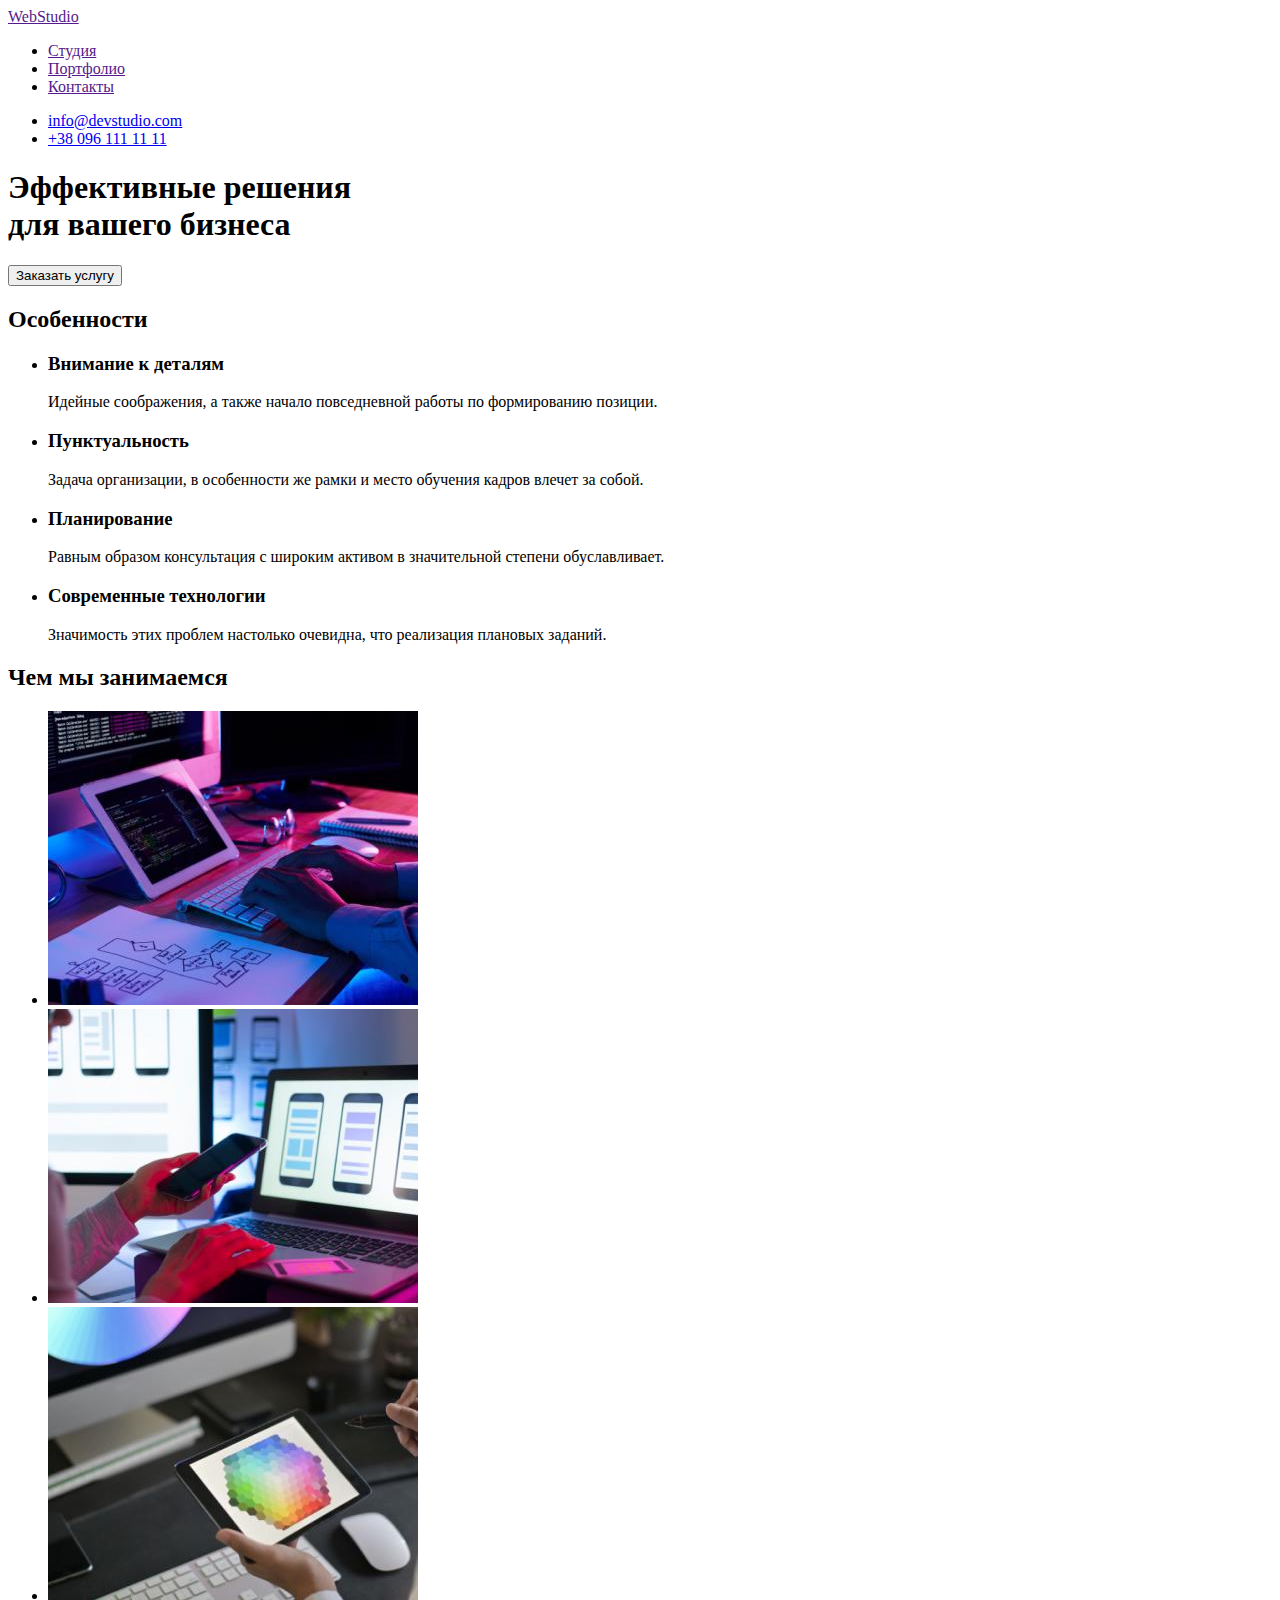
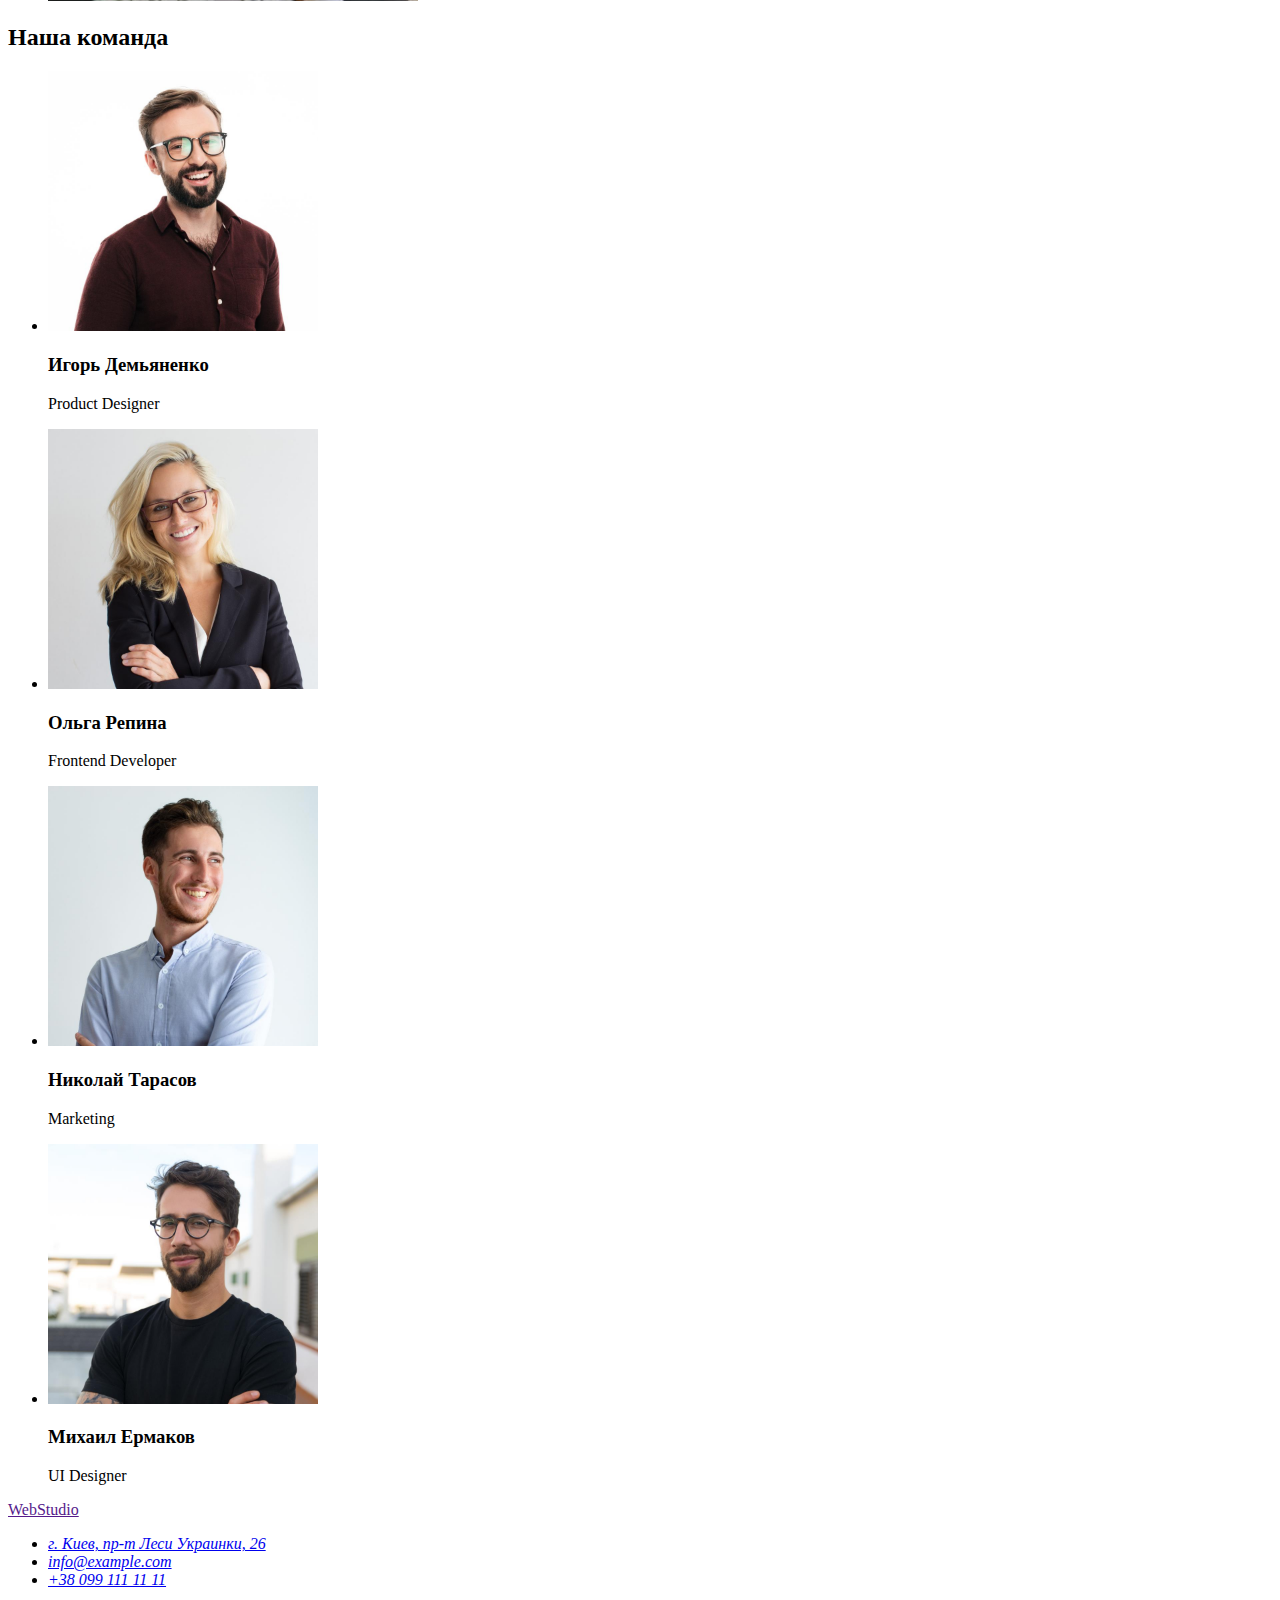
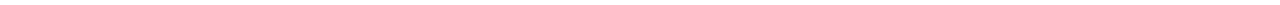
==== index.html @ 5c2616db "Добавляет файлы дз#1" ====
<!DOCTYPE html>
<html lang="ru">

<head>
    <meta charset="UTF-8">
    <meta http-equiv="X-UA-Compatible" content="IE=edge">
    <meta name="viewport" content="width=device-width, initial-scale=1.0">
    <title>WebStudio</title>
</head>

<body>

    <!--Header-->

    <header>

        <a href="">WebStudio</a>
        <nav>
            <ul>
                <li><a href="">Студия</a></li>
                <li><a href="">Портфолио</a></li>
                <li><a href="">Контакты</a></li>
            </ul>
        </nav>
        <ul>
            <li><a href="mailto:info@devstudio.com">info@devstudio.com</a></li>
            <li><a href="tel:+380961111111">+38 096 111 11 11</a></li>
        </ul>

    </header>

    <!--Main-->

    <main>

        <!--Баннер-->

        <section>
            <h1>Эффективные решения <br> для вашего бизнеса</h1>
            <button type="button">Заказать услугу</button>
        </section>

        <!--Особенности-->

        <section>
            <h2>Особенности</h2>
            <ul>
                <li>
                    <h3>Внимание к деталям</h3>
                    <p>Идейные соображения, а также начало повседневной работы по формированию позиции.</p>
                </li>
                <li>
                    <h3>Пунктуальность</h3>
                    <p>Задача организации, в особенности же рамки и место обучения кадров влечет за собой.</p>
                </li>
                <li>
                    <h3>Планирование</h3>
                    <p>Равным образом консультация с широким активом в значительной степени обуславливает.</p>
                </li>
                <li>
                    <h3>Современные технологии</h3>
                    <p>Значимость этих проблем настолько очевидна, что реализация плановых заданий.</p>
                </li>
            </ul>
        </section>

        <!--Чем мы занимаемся-->

        <section>

            <h2>Чем мы занимаемся</h2>
            <ul>
                <li>
                    <img src="./images/img1.jpg" alt="html code" width="370" height="294">
                </li>
                <li>
                    <img src="./images/img2.jpg" alt="notebook" width="370" height="294">
                </li>
                <li>
                    <img src="./images/img3.jpg" alt="image on tablet" width="370" height="294">
                </li>
            </ul>

        </section>

        <!--Наша Команда-->

        <section>
            <h2>Наша команда</h2>
            <ul>
                <li>
                    <img src="./images/tm1.jpg" alt="Team Member 1" width="270" height="260">
                    <h3>Игорь Демьяненко</h3>
                    <p lang="en">Product Designer</p>
                </li>
                <li>
                    <img src="./images/tm2.jpg" alt="Team Member 2" width="270" height="260">
                    <h3>Ольга Репина</h3>
                    <p lang="en">Frontend Developer</p>
                </li>
                <li>
                    <img src="./images/tm3.jpg" alt="Team Member 3" width="270" height="260">
                    <h3>Николай Тарасов</h3>
                    <p lang="en">Marketing</p>
                </li>
                <li>
                    <img src="./images/tm4.jpg" alt="Team Member 4" width="270" height="260">
                    <h3>Михаил Ермаков</h3>
                    <p lang="en">UI Designer</p>
                </li>
            </ul>
        </section>
    </main>

    <!--Footer-->

    <footer>

        <a href="">WebStudio</a>
        <address>
            <ul>
                <li><a href="https://goo.gl/maps/haABjZdnL3CjeKai8" target="_blank" rel="noopener noreferrer">
                        г. Киев, пр-т Леси Украинки, 26</a></li>
                <li><a href="mailto:info@example.com">info@example.com</a></li>
                <li><a href="tel:+380991111111">+38 099 111 11 11</a></li>
            </ul>

        </address>

    </footer>

</body>

</html>
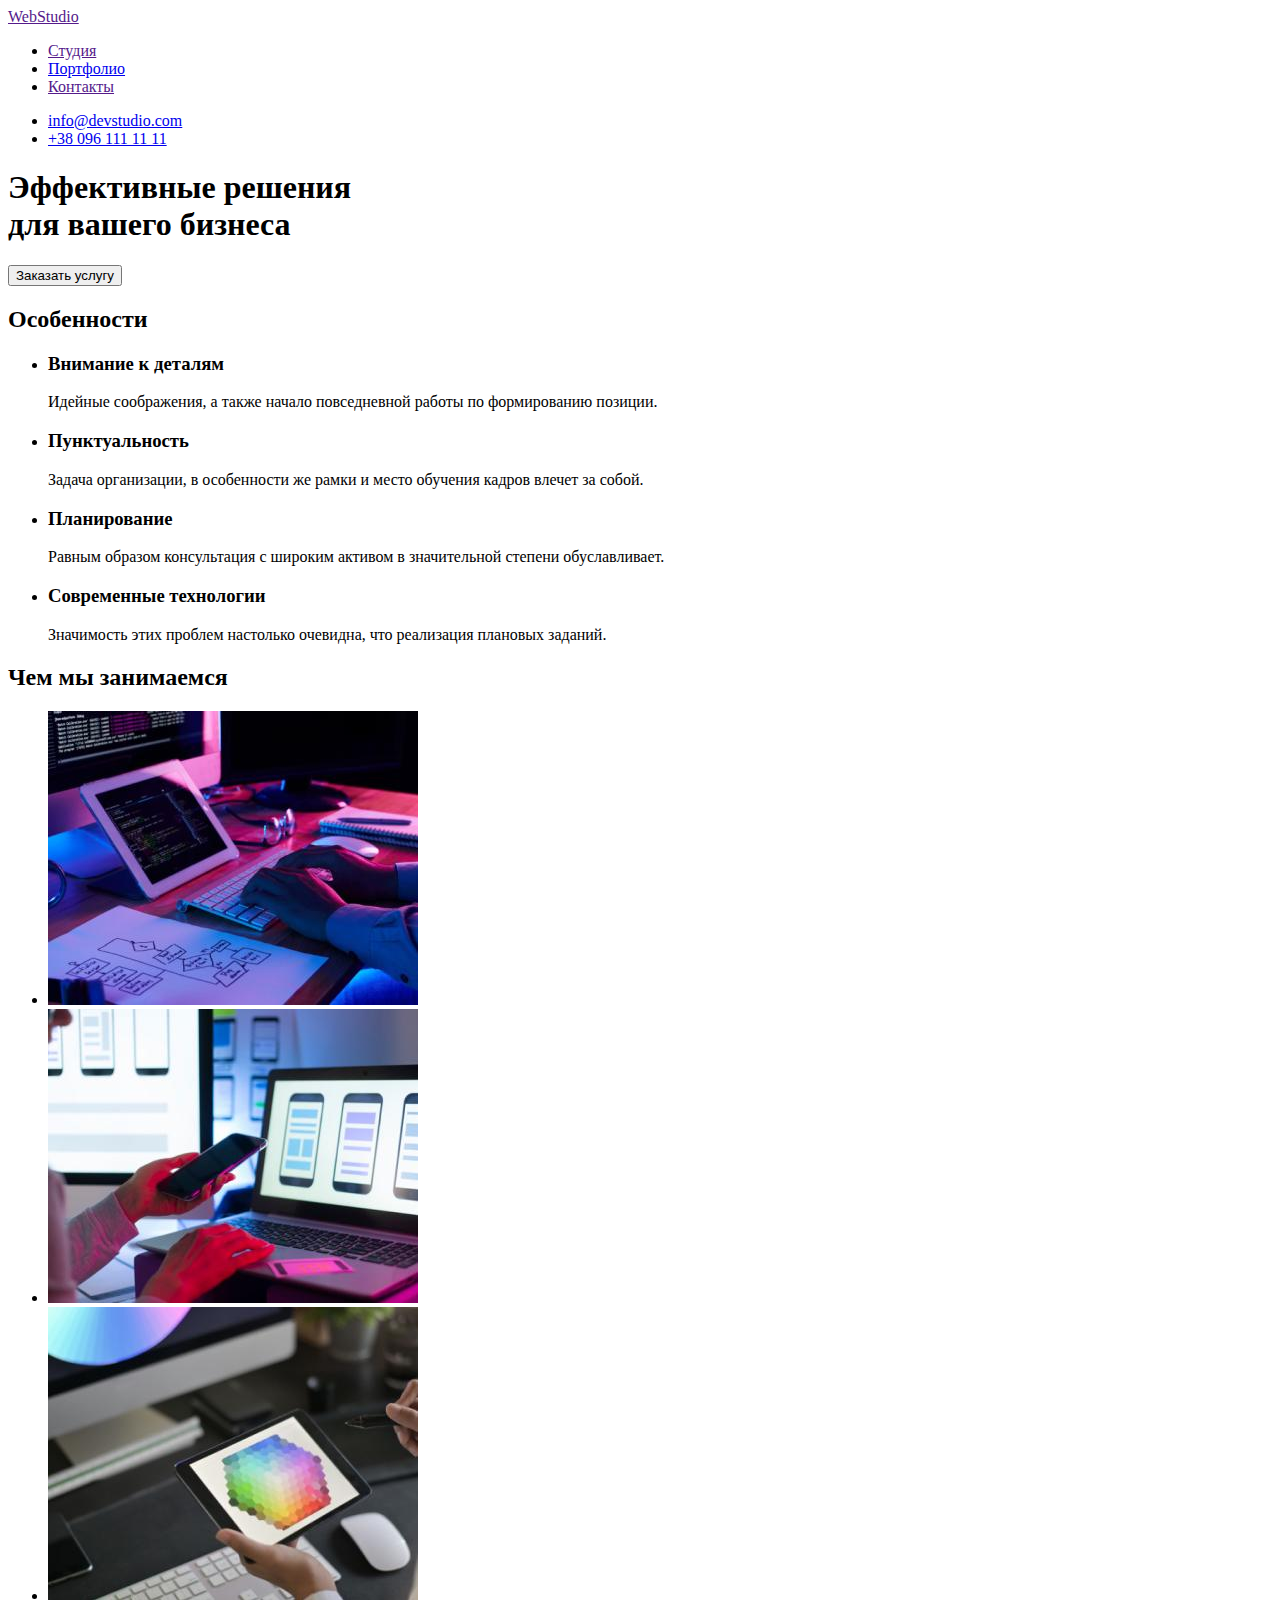
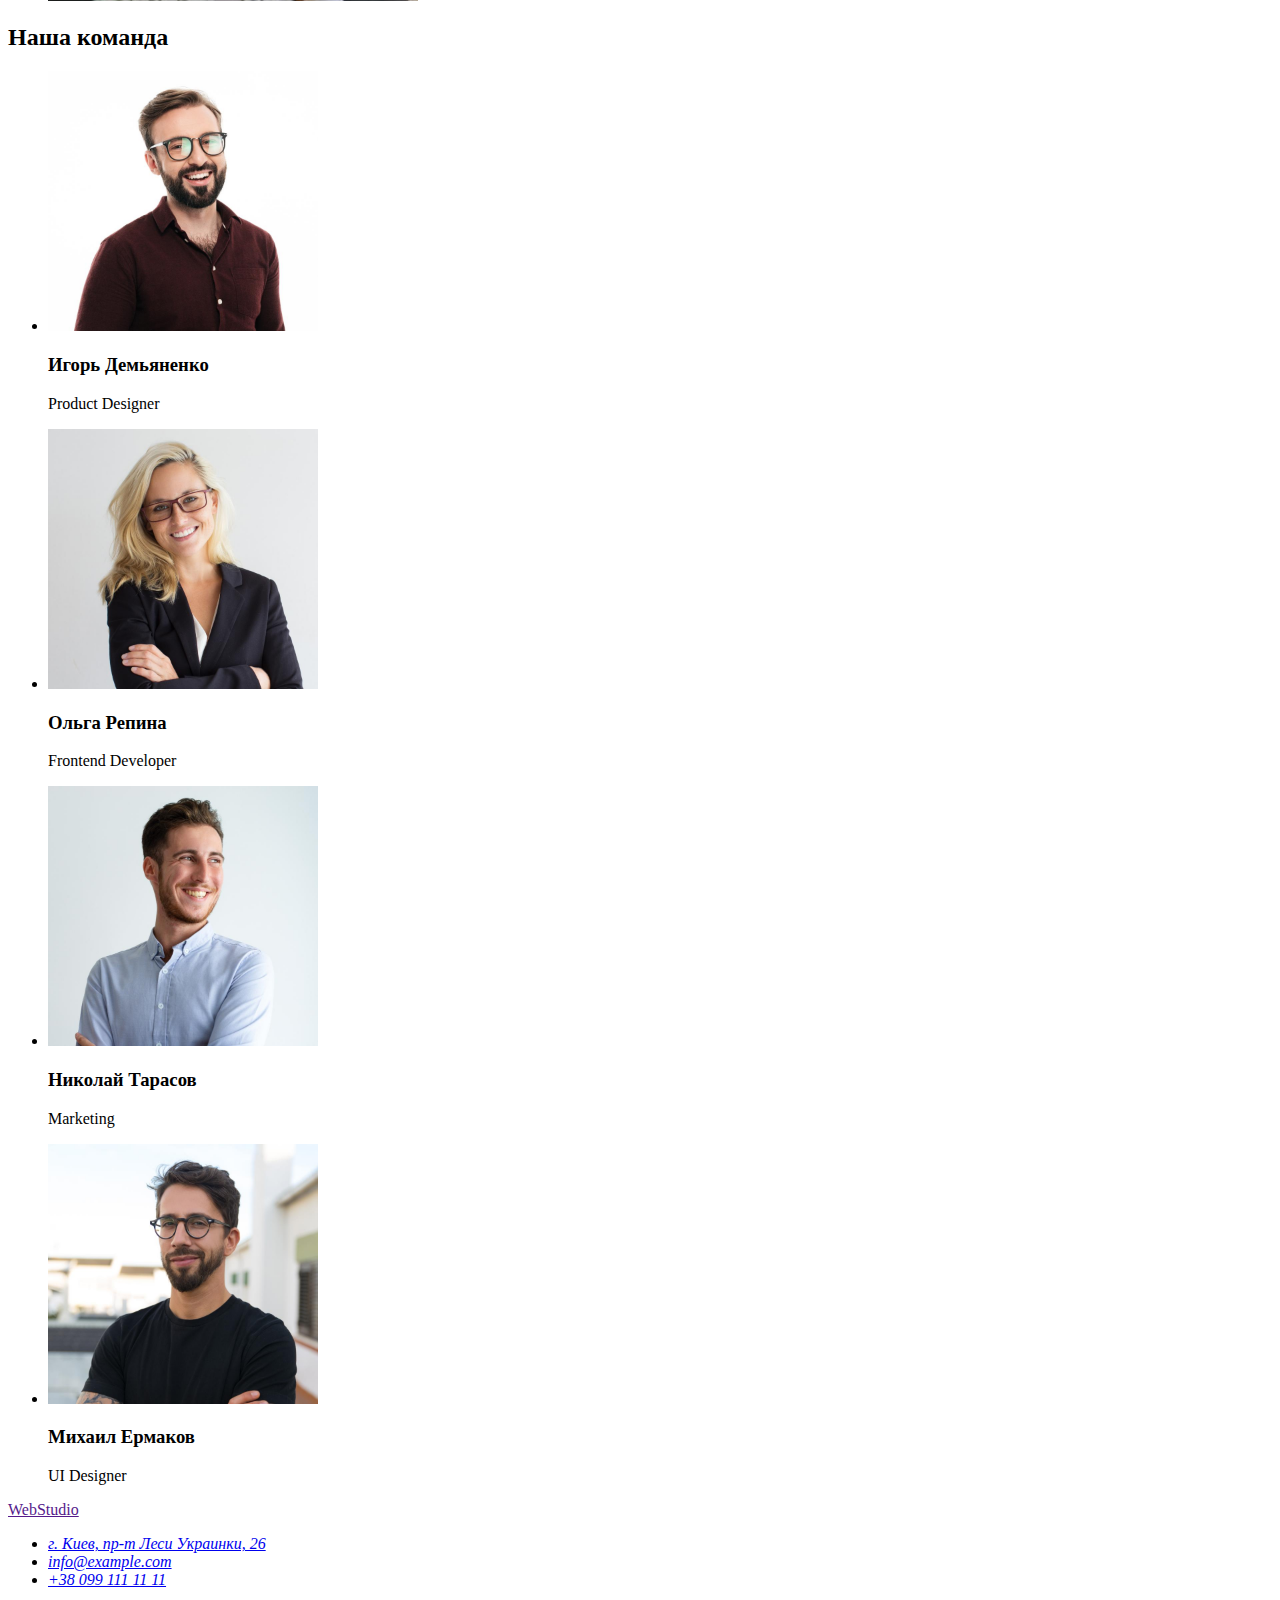
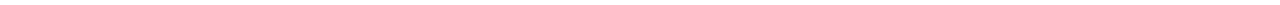
==== commit 7e3920da: "Добавляет portfolio" ====
--- a/index.html
+++ b/index.html
@@ -6,6 +6,7 @@
     <meta http-equiv="X-UA-Compatible" content="IE=edge">
     <meta name="viewport" content="width=device-width, initial-scale=1.0">
     <title>WebStudio</title>
+    <link rel="stylesheet" href="./css/styles.css">
 </head>
 
 <body>
@@ -18,7 +19,7 @@
         <nav>
             <ul>
                 <li><a href="">Студия</a></li>
-                <li><a href="">Портфолио</a></li>
+                <li><a href="./portfolio.html">Портфолио</a></li>
                 <li><a href="">Контакты</a></li>
             </ul>
         </nav>
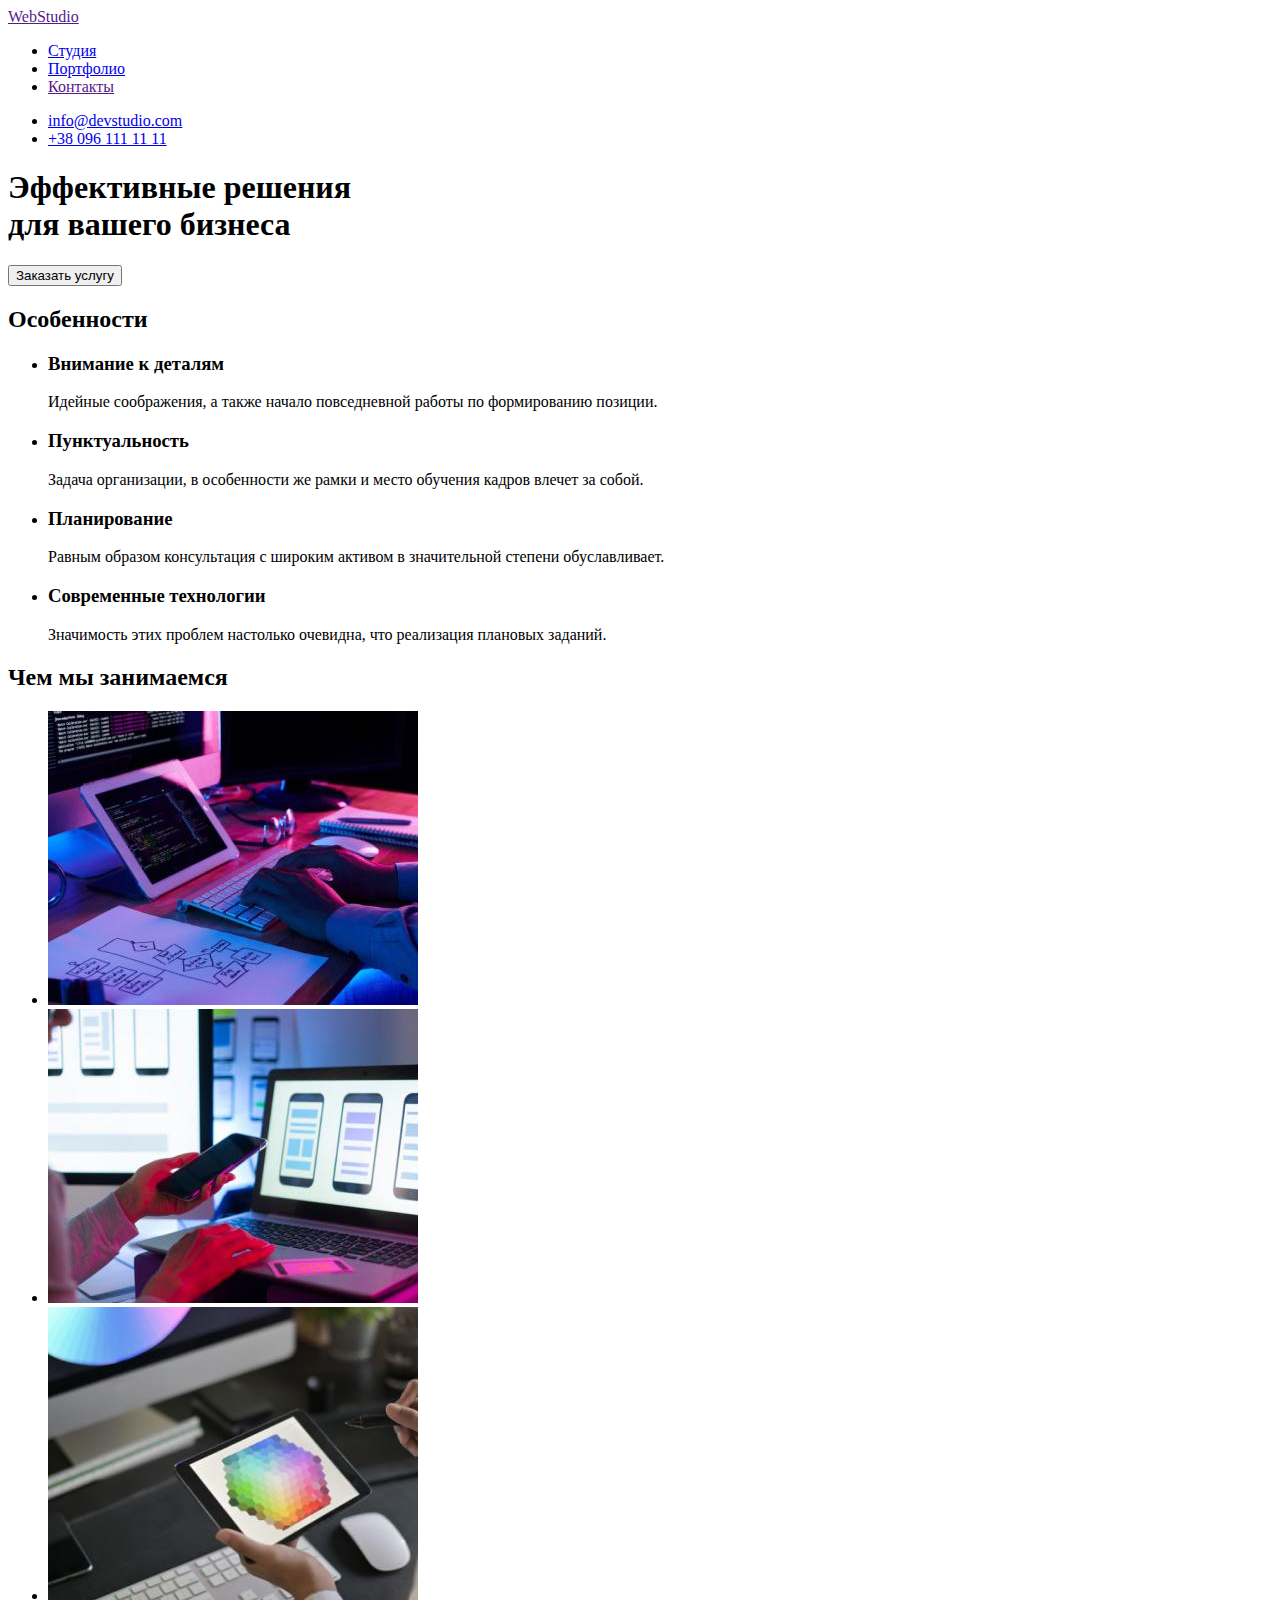
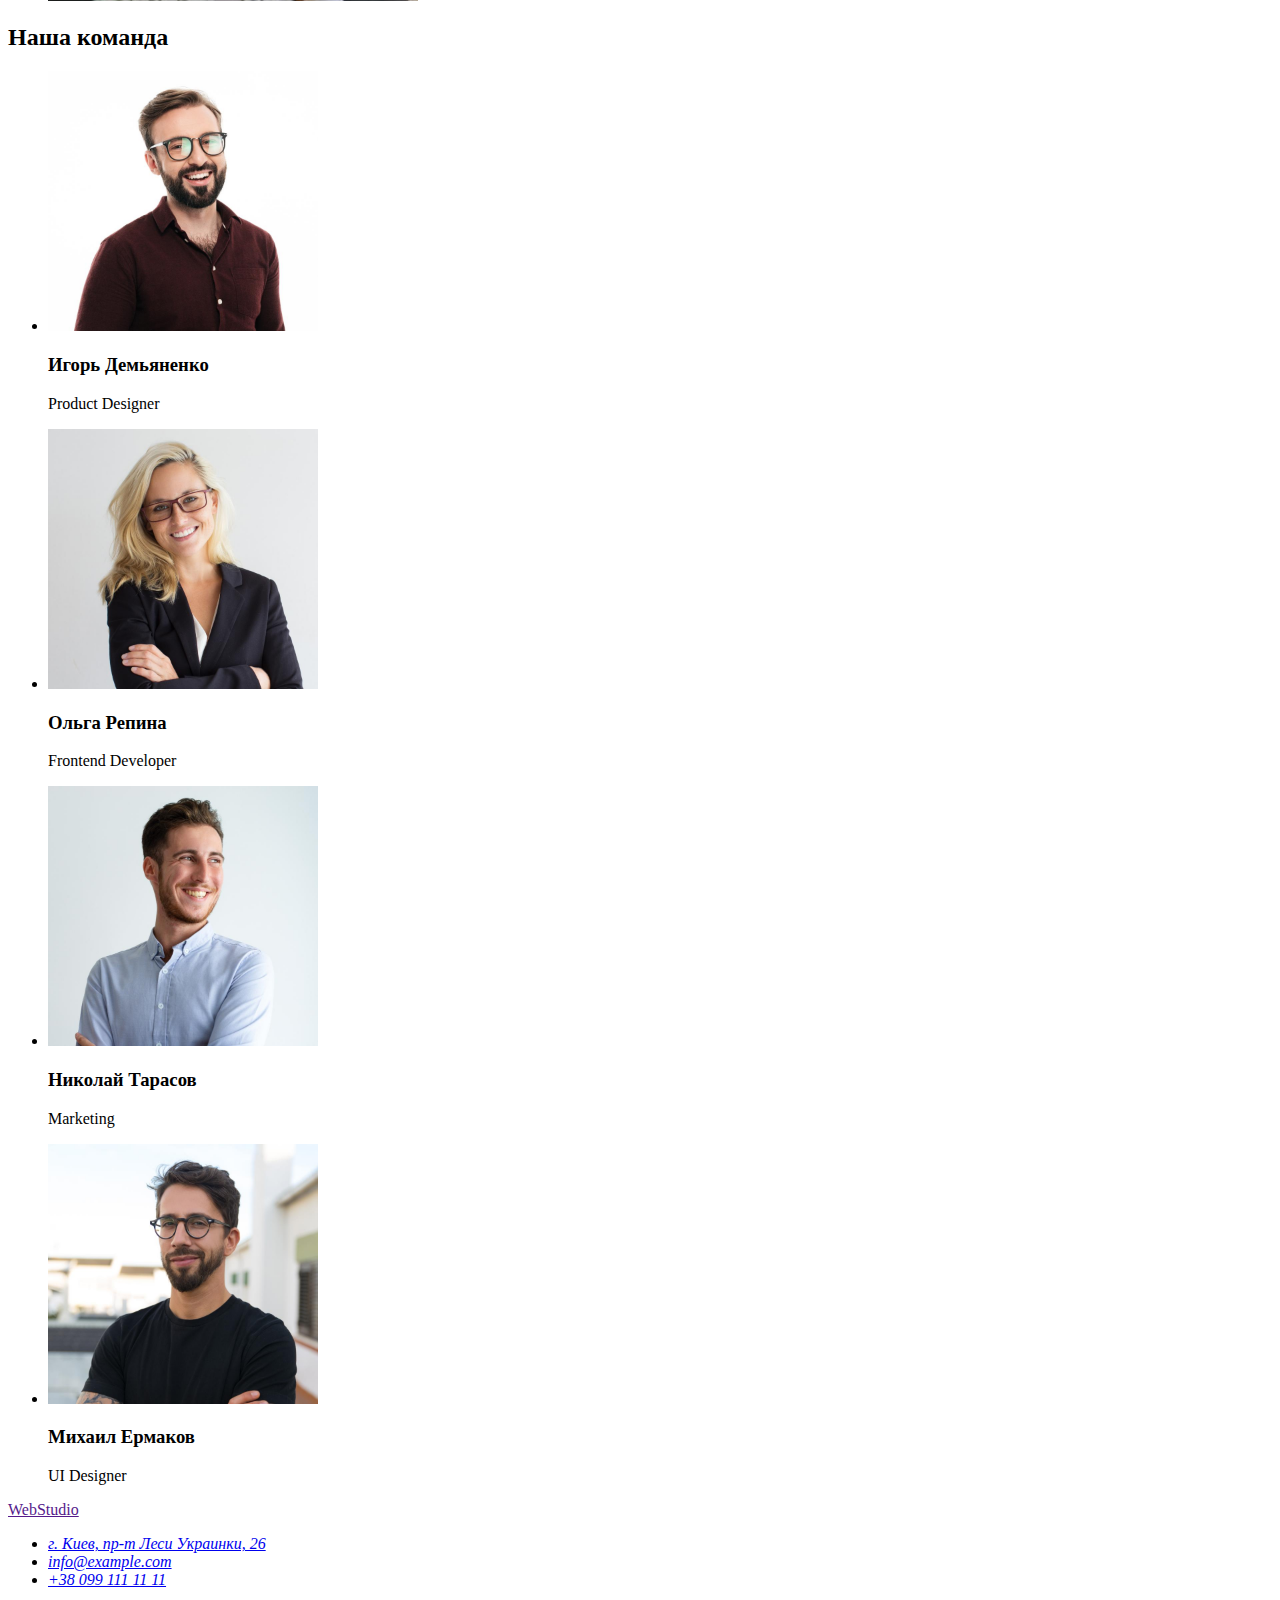
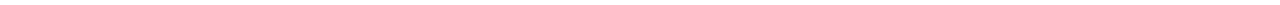
==== commit 0064851f: "Добавляет portfolio.html" ====
--- a/index.html
+++ b/index.html
@@ -1,24 +1,24 @@
 <!DOCTYPE html>
 <html lang="ru">
-
 <head>
     <meta charset="UTF-8">
     <meta http-equiv="X-UA-Compatible" content="IE=edge">
     <meta name="viewport" content="width=device-width, initial-scale=1.0">
     <title>WebStudio</title>
+    <link rel="preconnect" href="https://fonts.googleapis.com">
+    <link rel="preconnect" href="https://fonts.gstatic.com" crossorigin>
+    <link
+        href="https://fonts.googleapis.com/css2?family=Raleway:wght@700&family=Roboto:wght@400;500;700;900&display=swap"
+        rel="stylesheet">
     <link rel="stylesheet" href="./css/styles.css">
 </head>
-
 <body>
-
     <!--Header-->
-
     <header>
-
         <a href="">WebStudio</a>
         <nav>
             <ul>
-                <li><a href="">Студия</a></li>
+                <li><a href="./index.html">Студия</a></li>
                 <li><a href="./portfolio.html">Портфолио</a></li>
                 <li><a href="">Контакты</a></li>
             </ul>
@@ -27,22 +27,15 @@
             <li><a href="mailto:info@devstudio.com">info@devstudio.com</a></li>
             <li><a href="tel:+380961111111">+38 096 111 11 11</a></li>
         </ul>
-
     </header>
-
     <!--Main-->
-
     <main>
-
         <!--Баннер-->
-
         <section>
             <h1>Эффективные решения <br> для вашего бизнеса</h1>
             <button type="button">Заказать услугу</button>
         </section>
-
         <!--Особенности-->
-
         <section>
             <h2>Особенности</h2>
             <ul>
@@ -64,11 +57,8 @@
                 </li>
             </ul>
         </section>
-
         <!--Чем мы занимаемся-->
-
         <section>
-
             <h2>Чем мы занимаемся</h2>
             <ul>
                 <li>
@@ -81,11 +71,8 @@
                     <img src="./images/img3.jpg" alt="image on tablet" width="370" height="294">
                 </li>
             </ul>
-
         </section>
-
         <!--Наша Команда-->
-
         <section>
             <h2>Наша команда</h2>
             <ul>
@@ -112,11 +99,8 @@
             </ul>
         </section>
     </main>
-
     <!--Footer-->
-
     <footer>
-
         <a href="">WebStudio</a>
         <address>
             <ul>
@@ -125,11 +109,7 @@
                 <li><a href="mailto:info@example.com">info@example.com</a></li>
                 <li><a href="tel:+380991111111">+38 099 111 11 11</a></li>
             </ul>
-
         </address>
-
     </footer>
-
 </body>
-
 </html>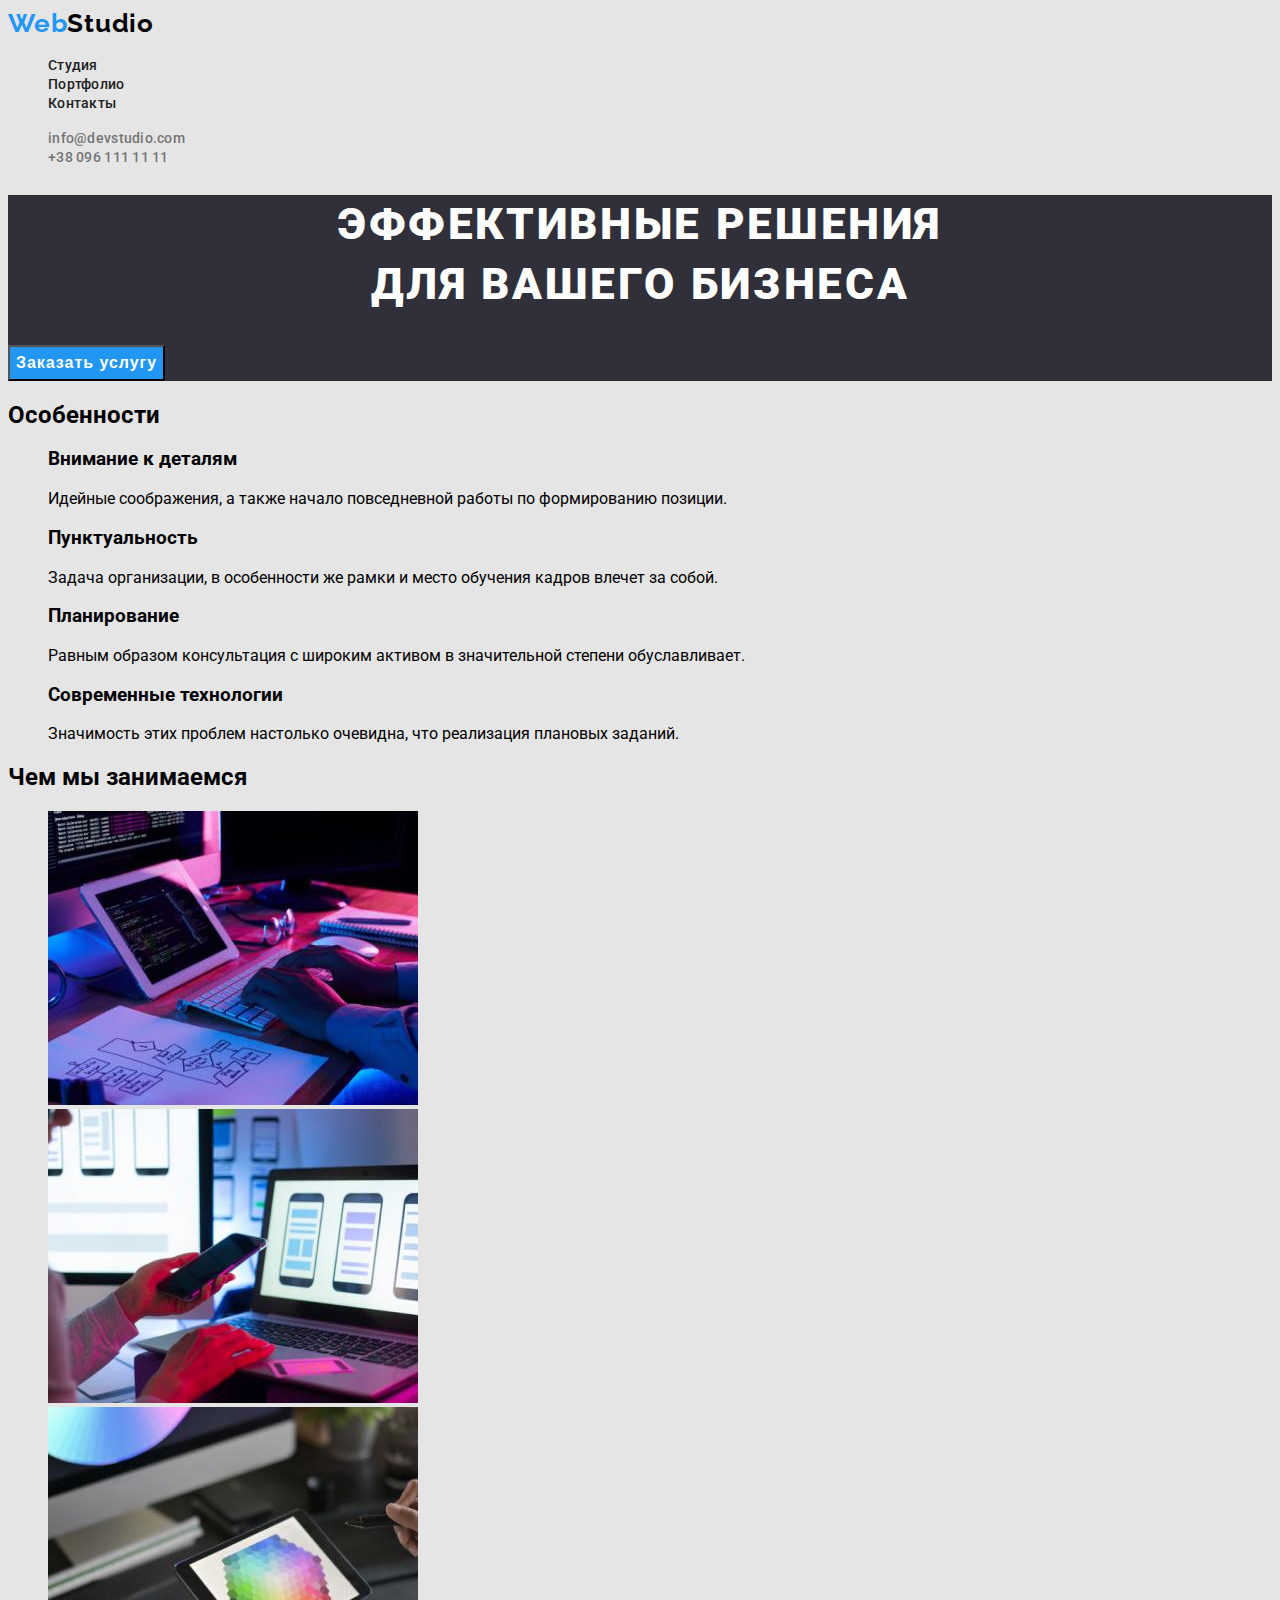
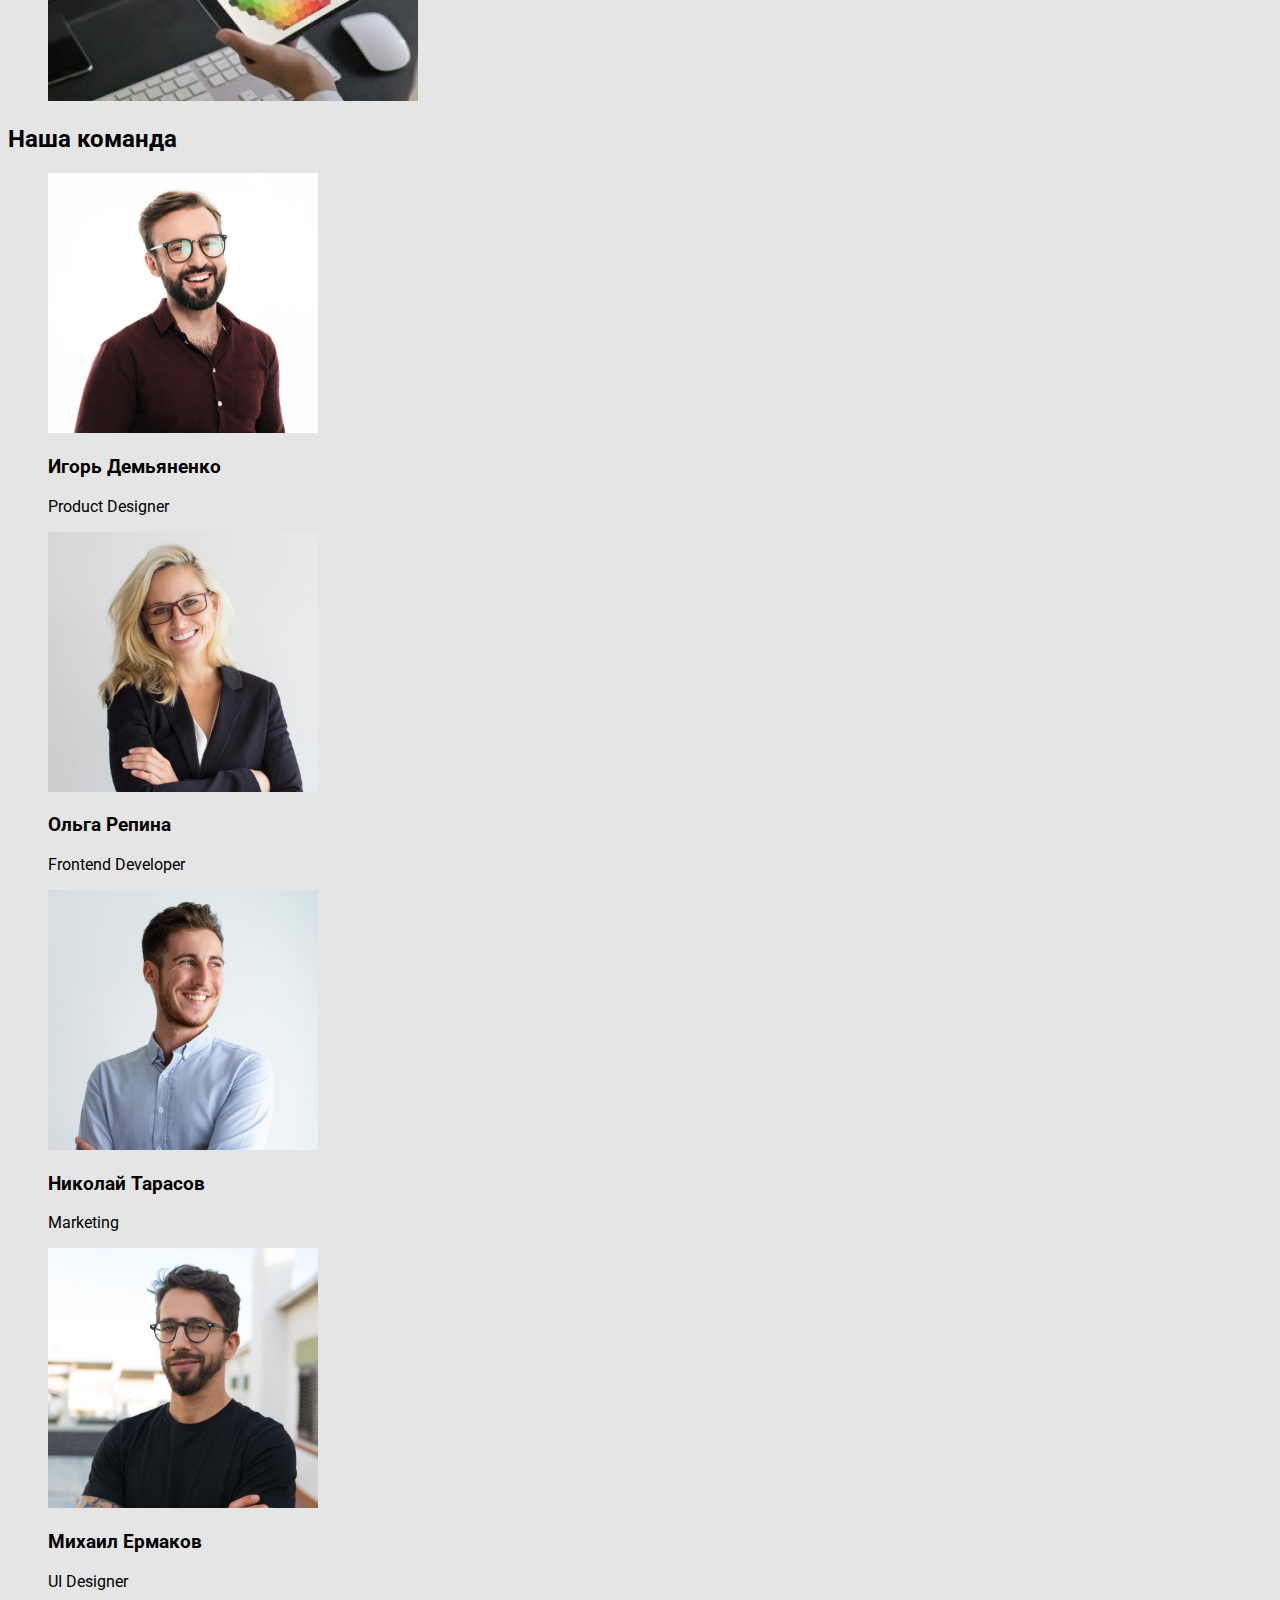
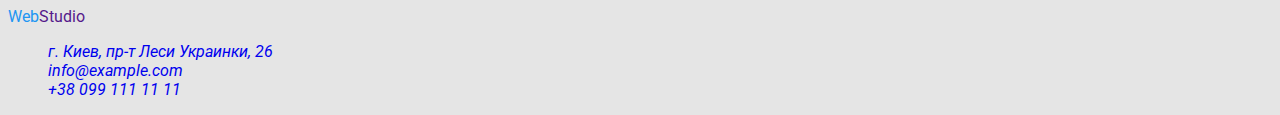
==== commit 11ab9727: "Добавляет css" ====
--- a/index.html
+++ b/index.html
@@ -1,5 +1,6 @@
 <!DOCTYPE html>
 <html lang="ru">
+
 <head>
     <meta charset="UTF-8">
     <meta http-equiv="X-UA-Compatible" content="IE=edge">
@@ -12,104 +13,112 @@
         rel="stylesheet">
     <link rel="stylesheet" href="./css/styles.css">
 </head>
+
 <body>
     <!--Header-->
     <header>
-        <a href="">WebStudio</a>
-        <nav>
-            <ul>
-                <li><a href="./index.html">Студия</a></li>
-                <li><a href="./portfolio.html">Портфолио</a></li>
-                <li><a href="">Контакты</a></li>
+        <a href="" class="header-logo link"><span class="logo-accent">Web</span>Studio</a>
+        <nav class="header-nav">
+            <ul class="header-list list">
+                <li class="header-item"><a href="./index.html" class="header-link link">Студия</a></li>
+                <li class="header-item"><a href="./portfolio.html" class="header-link link">Портфолио</a></li>
+                <li class="header-item"><a href="" class="header-link link">Контакты</a></li>
             </ul>
         </nav>
-        <ul>
-            <li><a href="mailto:info@devstudio.com">info@devstudio.com</a></li>
-            <li><a href="tel:+380961111111">+38 096 111 11 11</a></li>
+        <ul class="header-list list">
+            <li><a class="header-mail link" href="mailto:info@devstudio.com">info@devstudio.com</a></li>
+            <li><a class="header-tel link" href="tel:+380961111111">+38 096 111 11 11</a></li>
         </ul>
     </header>
     <!--Main-->
     <main>
         <!--Баннер-->
-        <section>
-            <h1>Эффективные решения <br> для вашего бизнеса</h1>
-            <button type="button">Заказать услугу</button>
+        <section class="hero">
+            <h1 class="hero-title">Эффективные решения <br> для вашего бизнеса</h1>
+            <button type="button" class="hero-btn">Заказать услугу</button>
         </section>
         <!--Особенности-->
-        <section>
-            <h2>Особенности</h2>
-            <ul>
-                <li>
-                    <h3>Внимание к деталям</h3>
-                    <p>Идейные соображения, а также начало повседневной работы по формированию позиции.</p>
+        <section class="features">
+            <h2 class="visually-hidden">Особенности</h2>
+            <ul class="features-list list">
+                <li class="features-item">
+                    <h3 class="features-title">Внимание к деталям</h3>
+                    <p class="features-text">Идейные соображения, а также начало повседневной работы по формированию
+                        позиции.</p>
                 </li>
-                <li>
-                    <h3>Пунктуальность</h3>
-                    <p>Задача организации, в особенности же рамки и место обучения кадров влечет за собой.</p>
+                <li class="features-item">
+                    <h3 class="features-title">Пунктуальность</h3>
+                    <p class="features-text">Задача организации, в особенности же рамки и место обучения кадров влечет
+                        за собой.</p>
                 </li>
-                <li>
-                    <h3>Планирование</h3>
-                    <p>Равным образом консультация с широким активом в значительной степени обуславливает.</p>
+                <li class="features-item">
+                    <h3 class="features-title">Планирование</h3>
+                    <p class="features-text">Равным образом консультация с широким активом в значительной степени
+                        обуславливает.</p>
                 </li>
-                <li>
-                    <h3>Современные технологии</h3>
-                    <p>Значимость этих проблем настолько очевидна, что реализация плановых заданий.</p>
+                <li class="features-item">
+                    <h3 class="features-title">Современные технологии</h3>
+                    <p class="features-text">Значимость этих проблем настолько очевидна, что реализация плановых
+                        заданий.</p>
                 </li>
             </ul>
         </section>
         <!--Чем мы занимаемся-->
-        <section>
-            <h2>Чем мы занимаемся</h2>
-            <ul>
-                <li>
+        <section class="about">
+            <h2 class="about-title">Чем мы занимаемся</h2>
+            <ul class="about-list list">
+                <li class="about-item">
                     <img src="./images/img1.jpg" alt="html code" width="370" height="294">
                 </li>
-                <li>
+                <li class="about-item">
                     <img src="./images/img2.jpg" alt="notebook" width="370" height="294">
                 </li>
-                <li>
+                <li class="about-item">
                     <img src="./images/img3.jpg" alt="image on tablet" width="370" height="294">
                 </li>
             </ul>
         </section>
         <!--Наша Команда-->
-        <section>
-            <h2>Наша команда</h2>
-            <ul>
-                <li>
+        <section class="team">
+            <h2 class="team-title">Наша команда</h2>
+            <ul class="team-list list">
+                <li class="team-item">
                     <img src="./images/tm1.jpg" alt="Team Member 1" width="270" height="260">
-                    <h3>Игорь Демьяненко</h3>
-                    <p lang="en">Product Designer</p>
+                    <h3 class="team-subtitle">Игорь Демьяненко</h3>
+                    <p lang="en" class="team-text">Product Designer</p>
                 </li>
-                <li>
+                <li class="team-item">
                     <img src="./images/tm2.jpg" alt="Team Member 2" width="270" height="260">
-                    <h3>Ольга Репина</h3>
-                    <p lang="en">Frontend Developer</p>
+                    <h3 class="team-subtitle">Ольга Репина</h3>
+                    <p lang="en" class="team-text">Frontend Developer</p>
                 </li>
-                <li>
+                <li class="team-item">
                     <img src="./images/tm3.jpg" alt="Team Member 3" width="270" height="260">
-                    <h3>Николай Тарасов</h3>
-                    <p lang="en">Marketing</p>
+                    <h3 class="team-subtitle">Николай Тарасов</h3>
+                    <p lang="en" class="team-text">Marketing</p>
                 </li>
-                <li>
+                <li class="team-item">
                     <img src="./images/tm4.jpg" alt="Team Member 4" width="270" height="260">
-                    <h3>Михаил Ермаков</h3>
-                    <p lang="en">UI Designer</p>
+                    <h3 class="team-subtitle">Михаил Ермаков</h3>
+                    <p lang="en" class="team-text">UI Designer</p>
                 </li>
             </ul>
         </section>
     </main>
     <!--Footer-->
-    <footer>
-        <a href="">WebStudio</a>
-        <address>
-            <ul>
-                <li><a href="https://goo.gl/maps/haABjZdnL3CjeKai8" target="_blank" rel="noopener noreferrer">
+    <footer class="footer">
+        <a href="" class="footer-logo link"><span class="logo-accent">Web</span>Studio</a>
+        <address class="footer-adress">
+            <ul class="footer-list list">
+                <li class="footer-item"><a class="footer-link link" href="https://goo.gl/maps/haABjZdnL3CjeKai8"
+                        target="_blank" rel="noopener noreferrer">
                         г. Киев, пр-т Леси Украинки, 26</a></li>
-                <li><a href="mailto:info@example.com">info@example.com</a></li>
-                <li><a href="tel:+380991111111">+38 099 111 11 11</a></li>
+                <li class="footer-item"><a class="footer-mail link" href="mailto:info@example.com">info@example.com</a>
+                </li>
+                <li class="footer-item"><a class="footer-tel link" href="tel:+380991111111">+38 099 111 11 11</a></li>
             </ul>
         </address>
     </footer>
 </body>
+
 </html>--- a/css/styles.css
+++ b/css/styles.css
@@ -0,0 +1,104 @@
+:root {
+    --first-accent-color: #2196F3;
+    --second-accent-color: #188CE8;
+    --logo-color: #000000;
+    --first-background-color: #E5E5E5;
+    --second-background-color: #F5F4FA;
+    --third-background-color: #2F303A;
+    --first-text-color: #212121;
+    --second-text-color: #757575;
+    --third-text-color: #FFFFFF;
+
+}
+
+body {
+    font-family: 'Roboto', sans-serif;
+    background-color: var(--first-background-color);
+}
+
+.list {
+    list-style: none;
+}
+
+.link {
+    text-decoration: none;
+}
+
+.header-logo {
+    font-family: 'Raleway';
+    font-weight: 700;
+    font-size: 26px;
+    line-height: 1.19;
+    letter-spacing: 0.03em;
+    color: var(--logo-color);
+}
+
+.logo-accent {
+    color: var(--first-accent-color);
+}
+
+.header-link {
+    font-weight: 500;
+    font-size: 14px;
+    line-height: 1.14;
+    letter-spacing: 0.02em;
+    color: var(--first-text-color);
+}
+
+.header-link:hover,
+.header-link:focus {
+    color: var(--first-accent-color);
+}
+
+.header-mail,
+.header-tel {
+    font-weight: 500;
+    font-size: 14px;
+    line-height: 1.14px;
+    letter-spacing: 0.02em;
+    color: var(--second-text-color);
+}
+
+.header-mail:hover,
+.header-mail:focus,
+.header-tel:hover,
+.header-tel:focus {
+    color: var(--first-accent-color);
+}
+
+.hero {
+    background-color: var(--third-background-color);
+}
+
+.hero-title {
+    font-weight: 900;
+    font-size: 44px;
+    line-height: 1.36;
+    text-align: center;
+    letter-spacing: 0.06em;
+    text-transform: uppercase;
+    color: var(--third-text-color);
+}
+
+.hero-btn {
+    background-color: var(--first-accent-color);
+        font-weight: 700;
+        font-size: 16px;
+        line-height: 1.88;        
+        display: flex;
+        align-items: center;
+        text-align: center;
+        letter-spacing: 0.06em;
+    color: var(--third-text-color);
+}
+
+.hero-btn:hover,
+.hero-btn:focus {
+    color: var(--second-accent-color);
+}
+
+
+
+.footer-address {
+    font-style: normal;
+}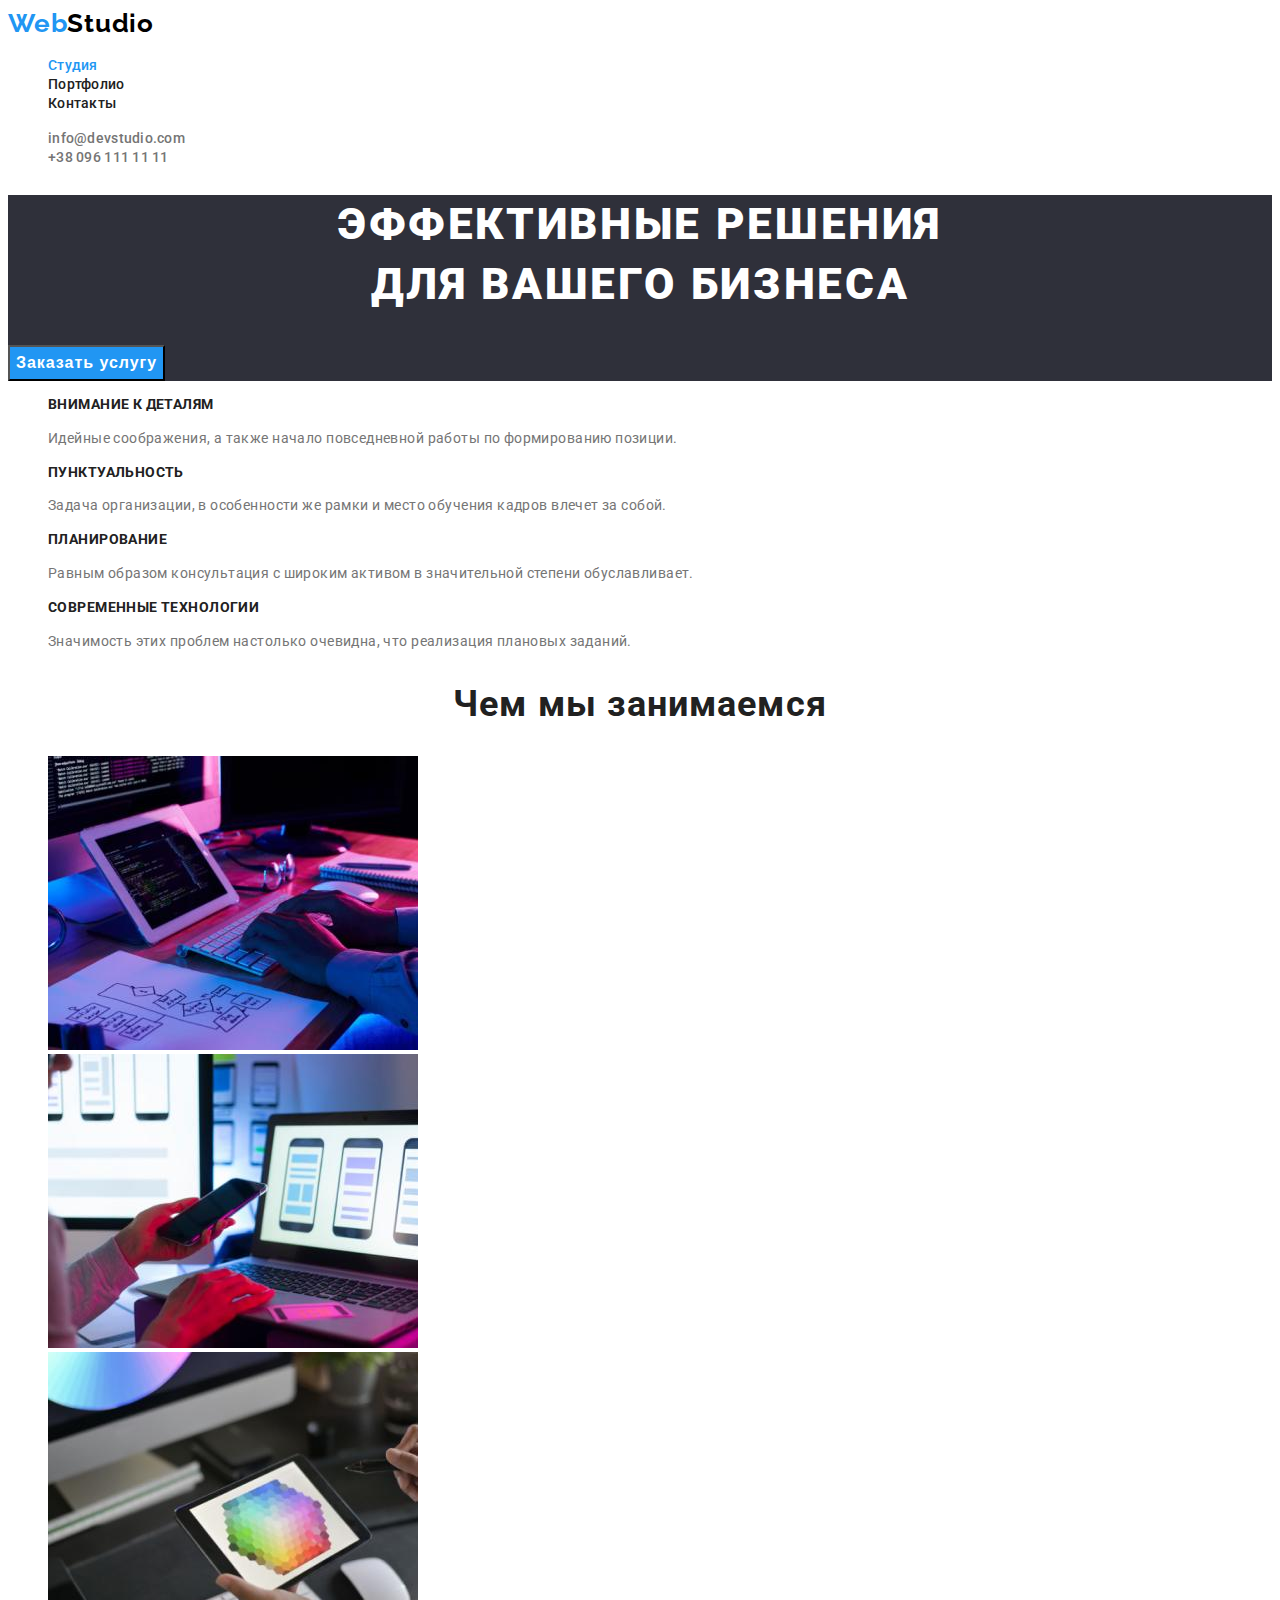
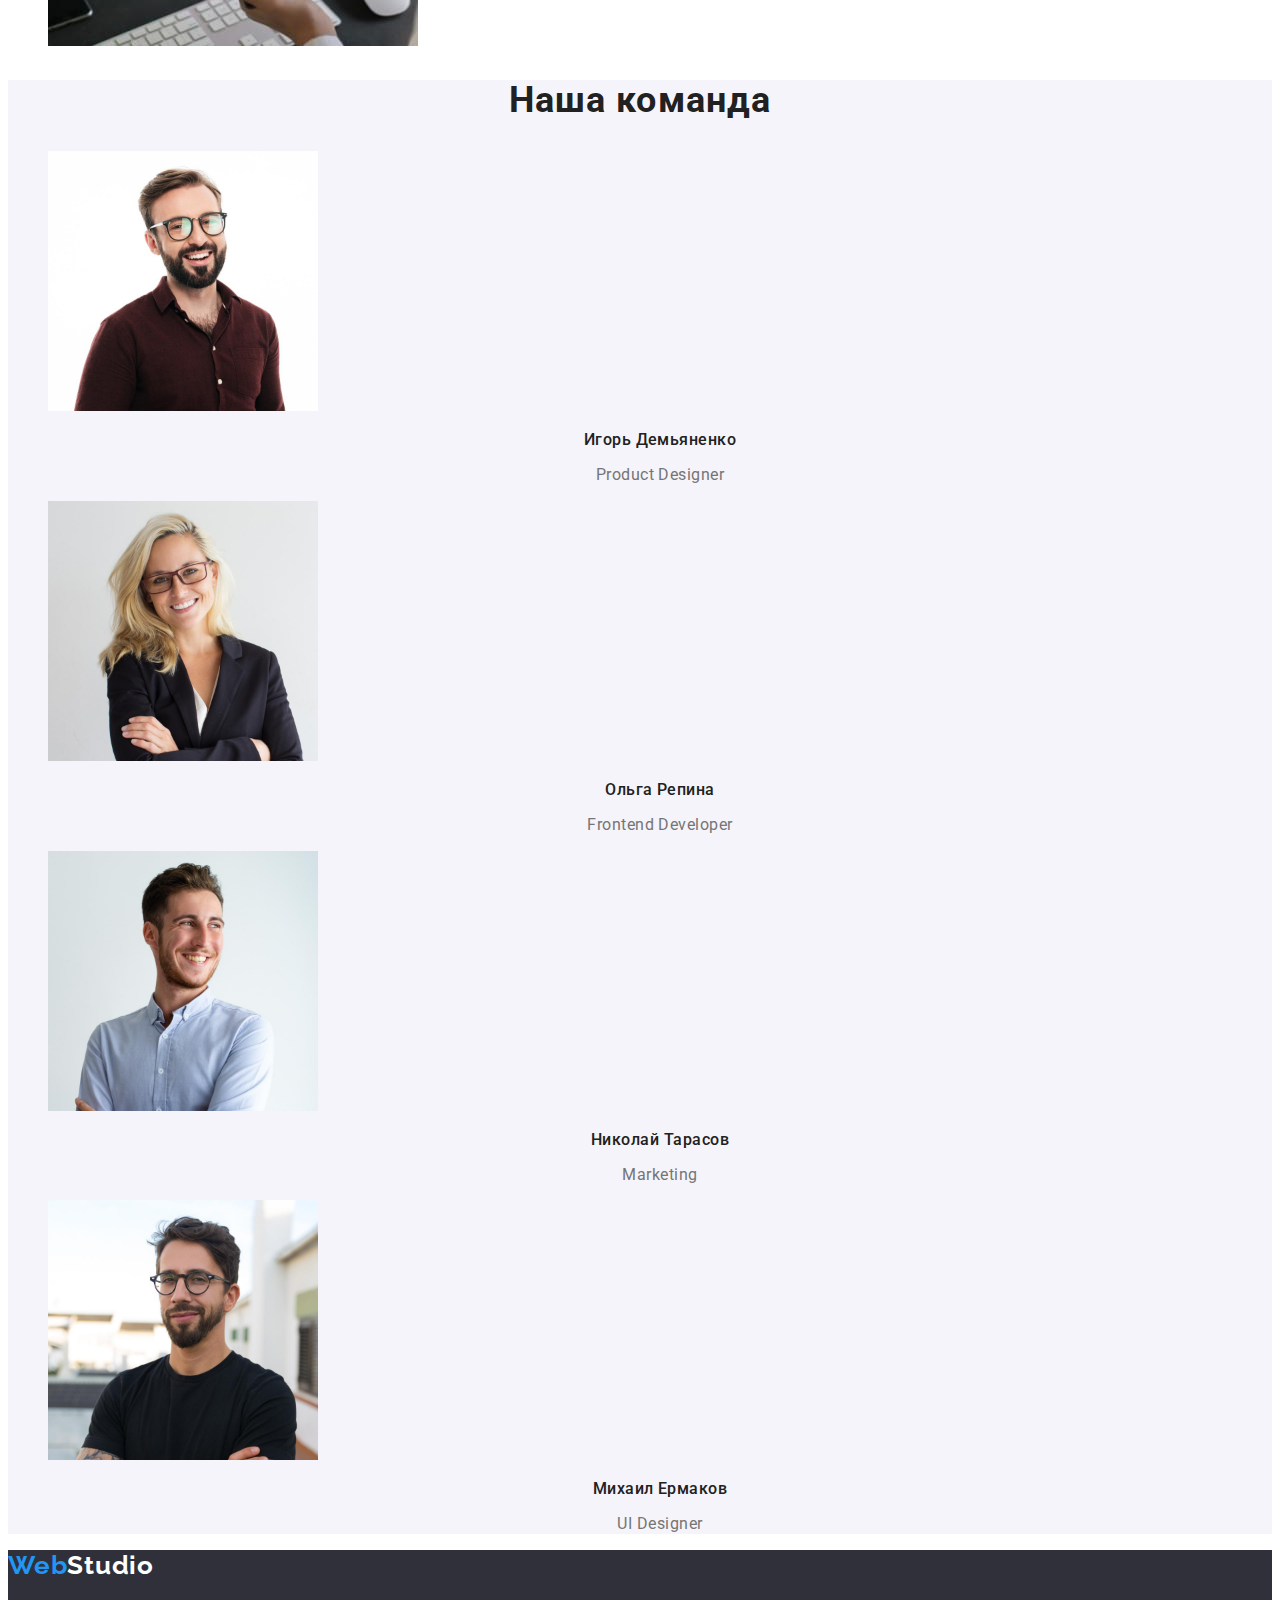
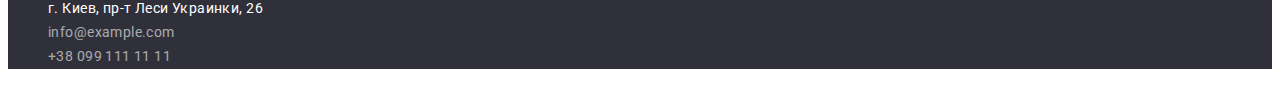
==== commit d35aa760: "Добавляет css" ====
--- a/index.html
+++ b/index.html
@@ -20,7 +20,7 @@
         <a href="" class="header-logo link"><span class="logo-accent">Web</span>Studio</a>
         <nav class="header-nav">
             <ul class="header-list list">
-                <li class="header-item"><a href="./index.html" class="header-link link">Студия</a></li>
+                <li class="header-item"><a href="./index.html" class="header-link link current">Студия</a></li>
                 <li class="header-item"><a href="./portfolio.html" class="header-link link">Портфолио</a></li>
                 <li class="header-item"><a href="" class="header-link link">Контакты</a></li>
             </ul>
@@ -35,7 +35,7 @@
         <!--Баннер-->
         <section class="hero">
             <h1 class="hero-title">Эффективные решения <br> для вашего бизнеса</h1>
-            <button type="button" class="hero-btn">Заказать услугу</button>
+            <button cursor="pointer" type="button" class="hero-btn">Заказать услугу</button>
         </section>
         <!--Особенности-->
         <section class="features">
@@ -108,7 +108,7 @@
     <!--Footer-->
     <footer class="footer">
         <a href="" class="footer-logo link"><span class="logo-accent">Web</span>Studio</a>
-        <address class="footer-adress">
+        <address class="footer-address">
             <ul class="footer-list list">
                 <li class="footer-item"><a class="footer-link link" href="https://goo.gl/maps/haABjZdnL3CjeKai8"
                         target="_blank" rel="noopener noreferrer">
--- a/css/styles.css
+++ b/css/styles.css
@@ -2,9 +2,9 @@
     --first-accent-color: #2196F3;
     --second-accent-color: #188CE8;
     --logo-color: #000000;
-    --first-background-color: #E5E5E5;
-    --second-background-color: #F5F4FA;
-    --third-background-color: #2F303A;
+    --first-background-color: #FFFFFF;
+    --second-background-color: #2F303A;
+    --third-background-color: #F5F4FA;
     --first-text-color: #212121;
     --second-text-color: #757575;
     --third-text-color: #FFFFFF;
@@ -13,6 +13,7 @@
 
 body {
     font-family: 'Roboto', sans-serif;
+    color: var(--second-text-color);
     background-color: var(--first-background-color);
 }
 
@@ -45,8 +46,16 @@
     color: var(--first-text-color);
 }
 
-.header-link:hover,
+.header-link:hover {
+    color: var(--first-accent-color);
+}
+
 .header-link:focus {
+    color: var(--third-text-color);
+    background-color: var(--first-accent-color);
+}
+
+.current {
     color: var(--first-accent-color);
 }
 
@@ -54,20 +63,25 @@
 .header-tel {
     font-weight: 500;
     font-size: 14px;
-    line-height: 1.14px;
+    line-height: 1.14;
     letter-spacing: 0.02em;
     color: var(--second-text-color);
 }
 
 .header-mail:hover,
+.header-tel:hover {
+    color: var(--first-accent-color);
+}
+
 .header-mail:focus,
-.header-tel:hover,
 .header-tel:focus {
-    color: var(--first-accent-color);
-}
+    color: var(--third-text-color);
+    background-color: var(--first-accent-color);
+}
+
 
 .hero {
-    background-color: var(--third-background-color);
+    background-color: var(--second-background-color);
 }
 
 .hero-title {
@@ -82,23 +96,164 @@
 
 .hero-btn {
     background-color: var(--first-accent-color);
-        font-weight: 700;
-        font-size: 16px;
-        line-height: 1.88;        
-        display: flex;
-        align-items: center;
-        text-align: center;
-        letter-spacing: 0.06em;
+    font-weight: 700;
+    font-size: 16px;
+    line-height: 1.88;
+    display: flex;
+    align-items: center;
+    text-align: center;
+    letter-spacing: 0.06em;
     color: var(--third-text-color);
 }
 
 .hero-btn:hover,
 .hero-btn:focus {
-    color: var(--second-accent-color);
-}
-
-
+    color: var(--third-text-color);
+    background-color: var(--second-accent-color);
+}
+
+.visually-hidden {
+    position: absolute;
+    white-space: nowrap;
+    width: 1px;
+    height: 1px;
+    overflow: hidden;
+    border: 0;
+    padding: 0;
+    clip: rect(0 0 0 0);
+    clip-path: inset(50%);
+    margin: -1px;
+}
+
+.features-title {
+    font-weight: 700;
+    font-size: 14px;
+    line-height: 1.14;
+    letter-spacing: 0.03em;
+    text-transform: uppercase;
+    color: var(--first-text-color);
+}
+
+.features-text {
+    font-size: 14px;
+    line-height: 1.71;
+    letter-spacing: 0.03em;
+    color: var(--second-text-color);
+}
+
+.about-title {
+    font-weight: 700;
+    font-size: 36px;
+    line-height: 1.16;
+    text-align: center;
+    letter-spacing: 0.03em;
+    color: var(--first-text-color);
+}
+
+.team {
+    background-color: var(--third-background-color);
+}
+
+.team-title {
+    font-weight: 700;
+    font-size: 36px;
+    line-height: 1.16;
+    text-align: center;
+    letter-spacing: 0.03em;
+    color: var(--first-text-color);
+}
+
+.team-subtitle {
+    font-weight: 500;
+    font-size: 16px;
+    line-height: 1.18;
+    text-align: center;
+    letter-spacing: 0.03em;
+    color: var(--first-text-color);
+}
+
+.team-text {
+    font-size: 16px;
+    line-height: 1.18;
+    text-align: center;
+    letter-spacing: 0.03em;
+    color: var(--second-text-color);
+}
+
+.footer {
+    background-color: var(--second-background-color);
+}
+
+.footer-logo {
+    font-family: 'Raleway', sans-serif;
+    font-style: normal;
+    font-weight: 700;
+    font-size: 26px;
+    line-height: 1.19;
+    letter-spacing: 0.03em;
+    color: var(--third-text-color);
+}
 
 .footer-address {
     font-style: normal;
+}
+
+.footer-link {
+    font-size: 14px;
+    line-height: 1.71;
+    letter-spacing: 0.03em;
+    color: var(--third-text-color);
+}
+
+.footer-mail,
+.footer-tel {
+    font-size: 14px;
+    line-height: 1.71;
+    letter-spacing: 0.03em;
+    color: rgba(255, 255, 255, 0.6);
+}
+
+.footer-mail:hover,
+.footer-tel:hover {
+    color: var(--first-accent-color);
+}
+
+.footer-mail:focus,
+.footer-tel:focus {
+    color: var(--third-text-color);
+    background-color: var(--first-accent-color);
+}
+
+.filters-btn {
+    font-family: 'Roboto', sans-serif;
+    font-weight: 500;
+    font-size: 16px;
+    line-height: 1.62;
+    text-align: center;
+    letter-spacing: 0.03em;
+    border: none;
+    cursor: pointer;
+    color: var(--first-text-color);
+    background-color: var(--third-background-color);
+}
+
+.filters-btn:hover,
+.filters-btn:focus {
+    color: var(--third-text-color);
+    background-color: var(--first-accent-color);
+}
+
+.work-title {
+    font-weight: 700;
+    font-size: 18px;
+    line-height: 2;
+    letter-spacing: 0.06em;
+    color: var(--first-text-color);
+}
+
+.work-text {
+    font-size: 16px;
+    line-height: 1.88;
+    letter-spacing: 0.03em;
+    color: var(--second-text-color);
 }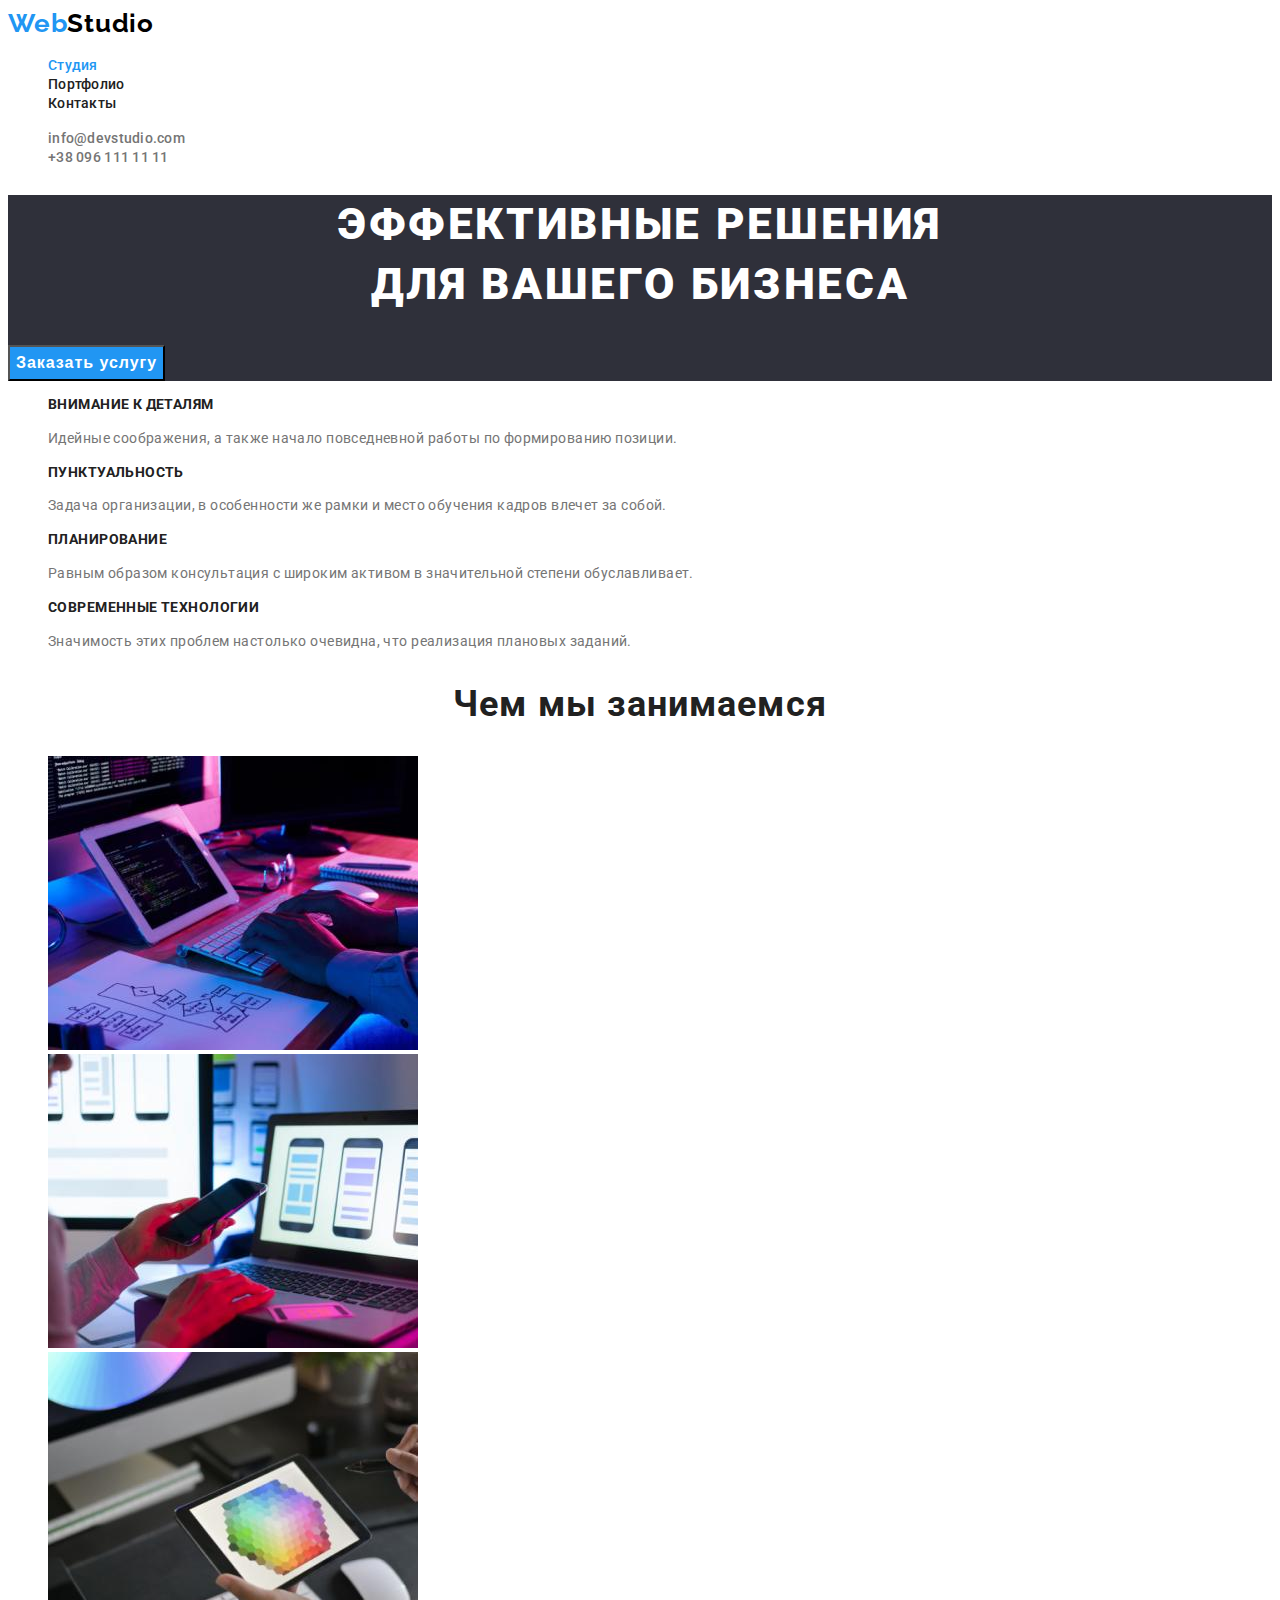
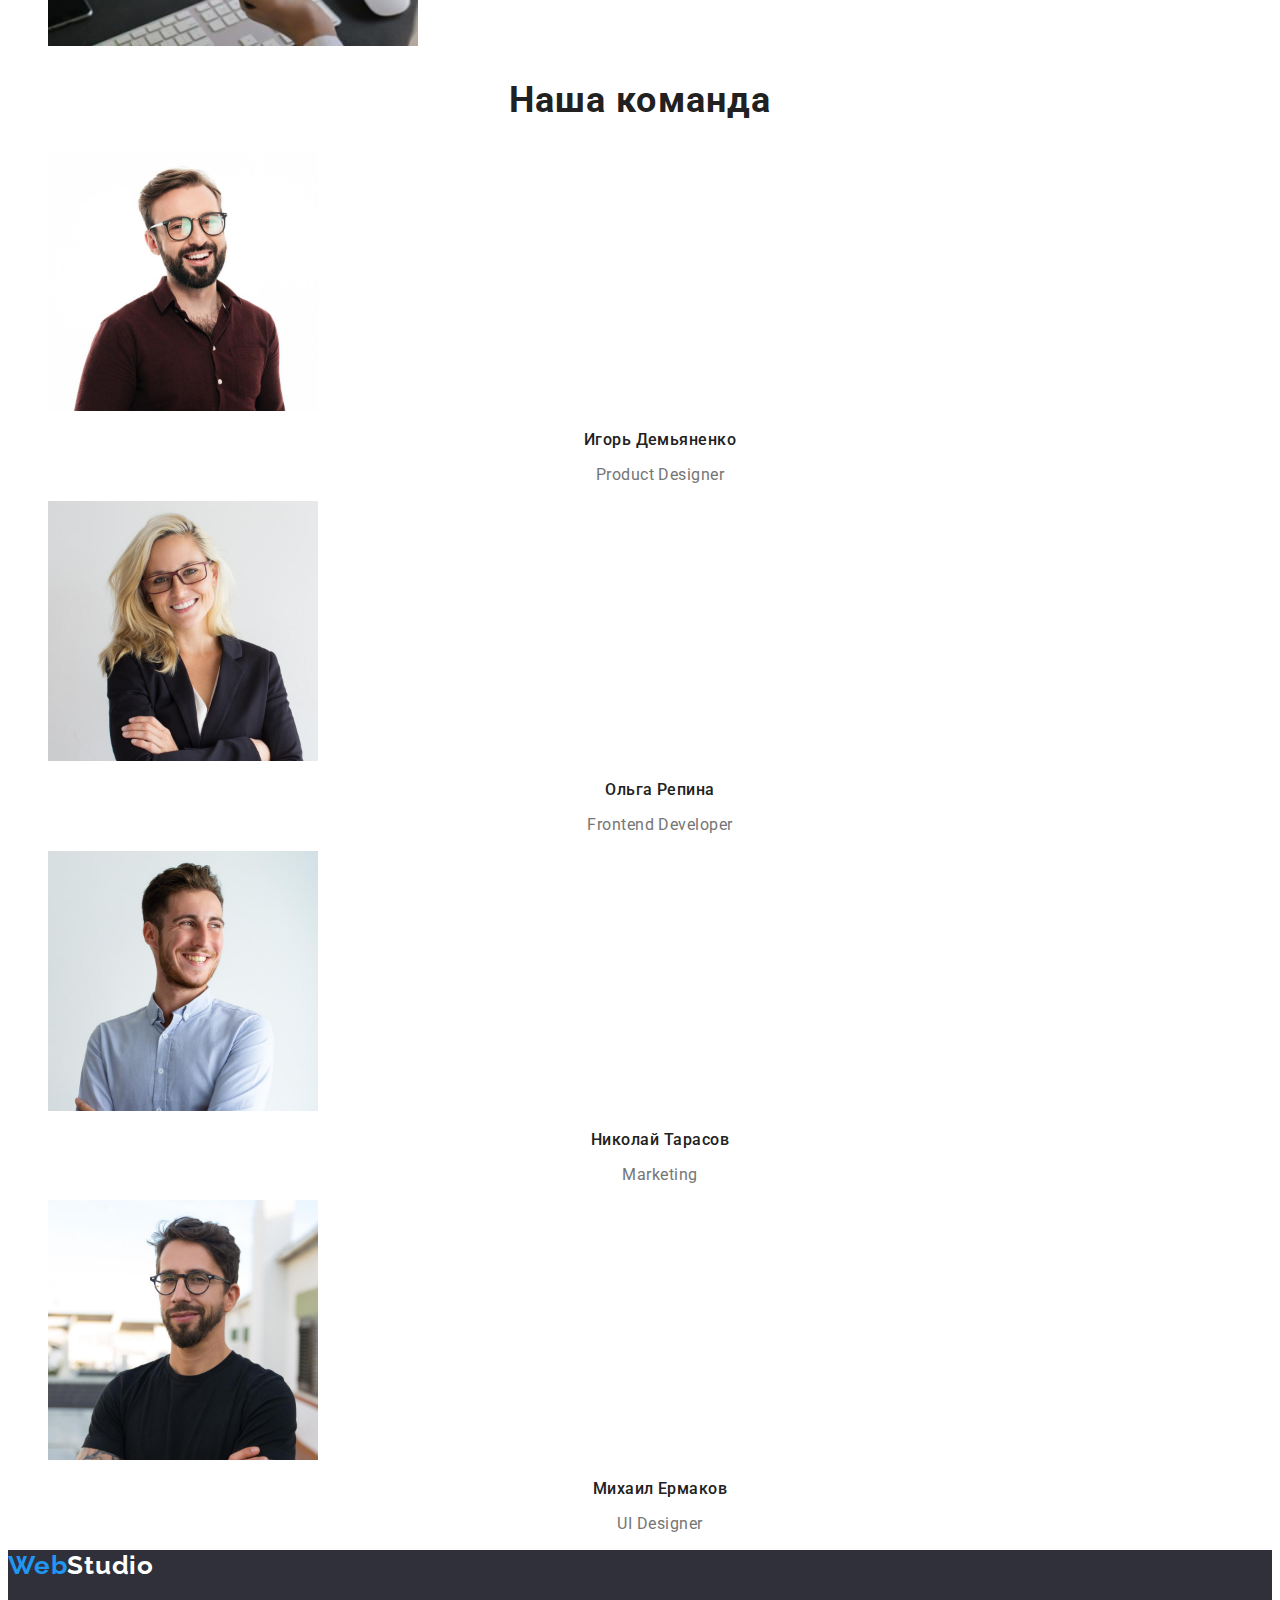
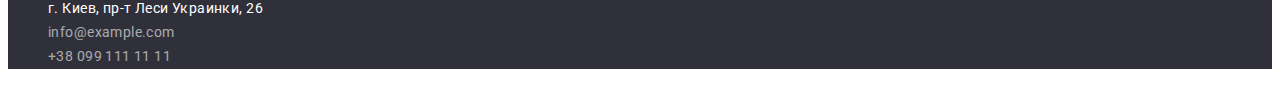
==== commit 1aa816ee: "Добавляет исправления" ====
--- a/index.html
+++ b/index.html
@@ -35,7 +35,7 @@
         <!--Баннер-->
         <section class="hero">
             <h1 class="hero-title">Эффективные решения <br> для вашего бизнеса</h1>
-            <button cursor="pointer" type="button" class="hero-btn">Заказать услугу</button>
+            <button type="button" class="hero-btn">Заказать услугу</button>
         </section>
         <!--Особенности-->
         <section class="features">
--- a/css/styles.css
+++ b/css/styles.css
@@ -46,13 +46,9 @@
     color: var(--first-text-color);
 }
 
-.header-link:hover {
-    color: var(--first-accent-color);
-}
-
+.header-link:hover,
 .header-link:focus {
-    color: var(--third-text-color);
-    background-color: var(--first-accent-color);
+    color: var(--first-accent-color);
 }
 
 .current {
@@ -75,9 +71,8 @@
 
 .header-mail:focus,
 .header-tel:focus {
-    color: var(--third-text-color);
-    background-color: var(--first-accent-color);
-}
+    color: var(--first-accent-color);
+    }
 
 
 .hero {
@@ -151,7 +146,7 @@
 }
 
 .team {
-    background-color: var(--third-background-color);
+    background-color: var(--first-background-color);
 }
 
 .team-title {
@@ -221,7 +216,6 @@
 .footer-mail:focus,
 .footer-tel:focus {
     color: var(--third-text-color);
-    background-color: var(--first-accent-color);
 }
 
 .filters-btn {
